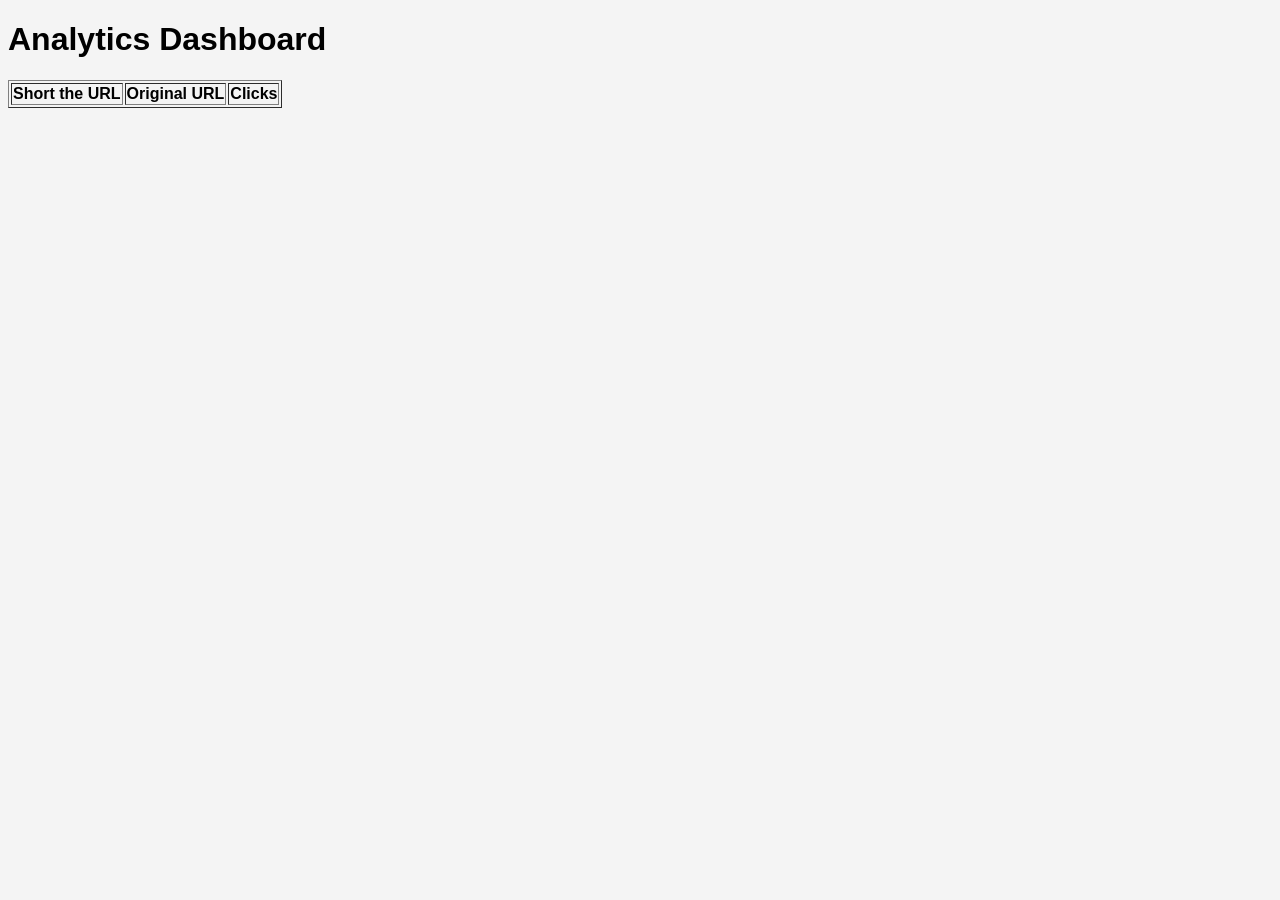
==== frontend/analytics.html @ dc36e542 "updated" ====
<!DOCTYPE html>
<html>
<head>
    <title>Analytics Dashboard</title>
    <link rel="stylesheet" href="style.css">
</head>
<body>

    <h1>Analytics Dashboard</h1>

    <table border="1" id="analyticsTable">
        <thead>
            <tr>
                <th>Short the URL</th>
                <th>Original URL</th>
                <th>Clicks</th>
            </tr>
        </thead>

        <tbody></tbody>
    </table>

    <script src="analytics.js"></script>

</body>
</html>
---- frontend/style.css ----
body {
    font-family: Arial, sans-serif;
    background: #f4f4f4;
}

.container {
    width: 500px;
    margin: 100px auto;
    text-align: center;
}

input {
    width: 100%;
    padding: 10px;
}

button {
    margin-top: 10px;
    padding: 10px 20px;
    cursor: pointer;
}

#result {
    margin-top: 20px;
}
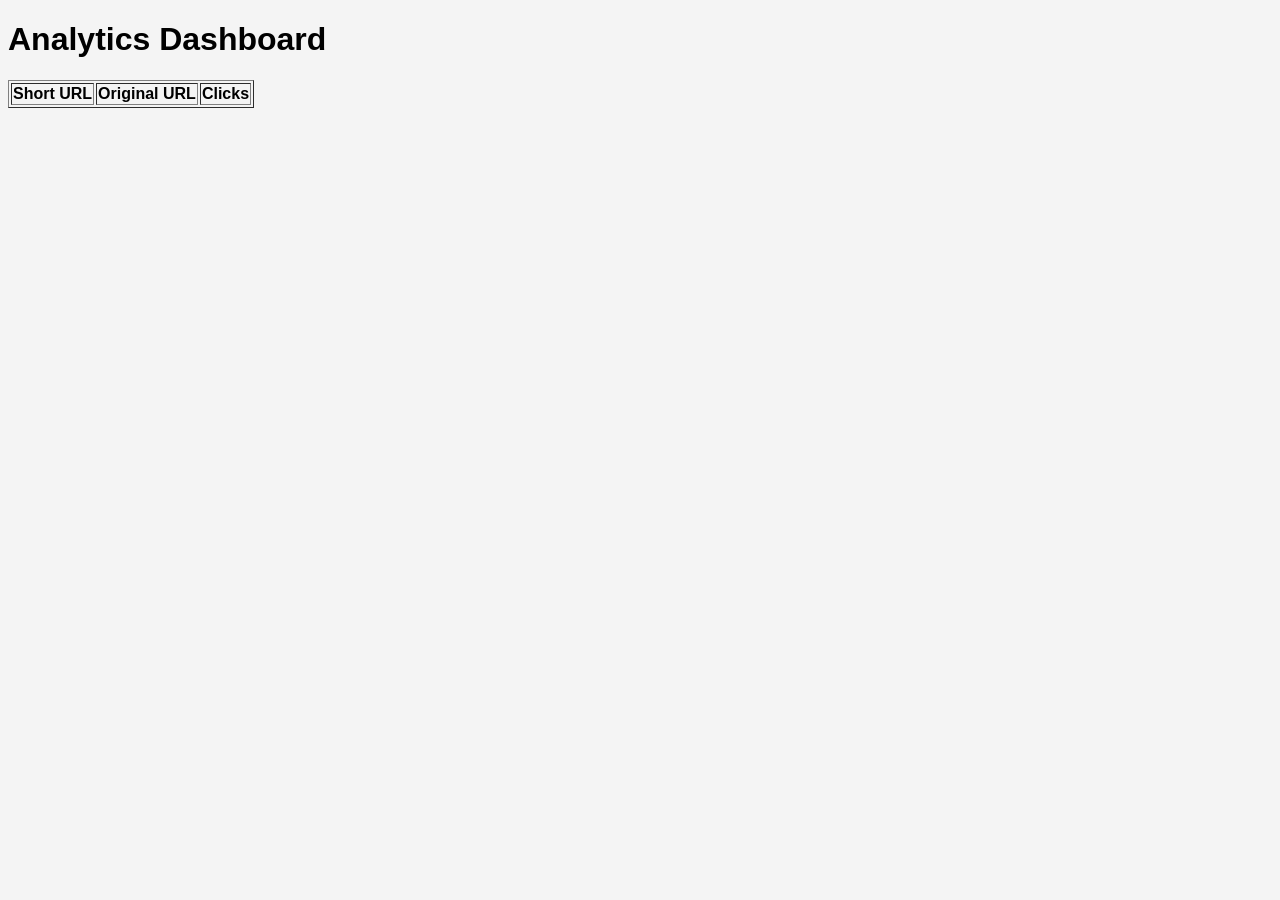
==== commit bf1fb444: "new" ====
--- a/frontend/analytics.html
+++ b/frontend/analytics.html
@@ -11,7 +11,7 @@
     <table border="1" id="analyticsTable">
         <thead>
             <tr>
-                <th>Short the URL</th>
+                <th>Short URL</th>
                 <th>Original URL</th>
                 <th>Clicks</th>
             </tr>
